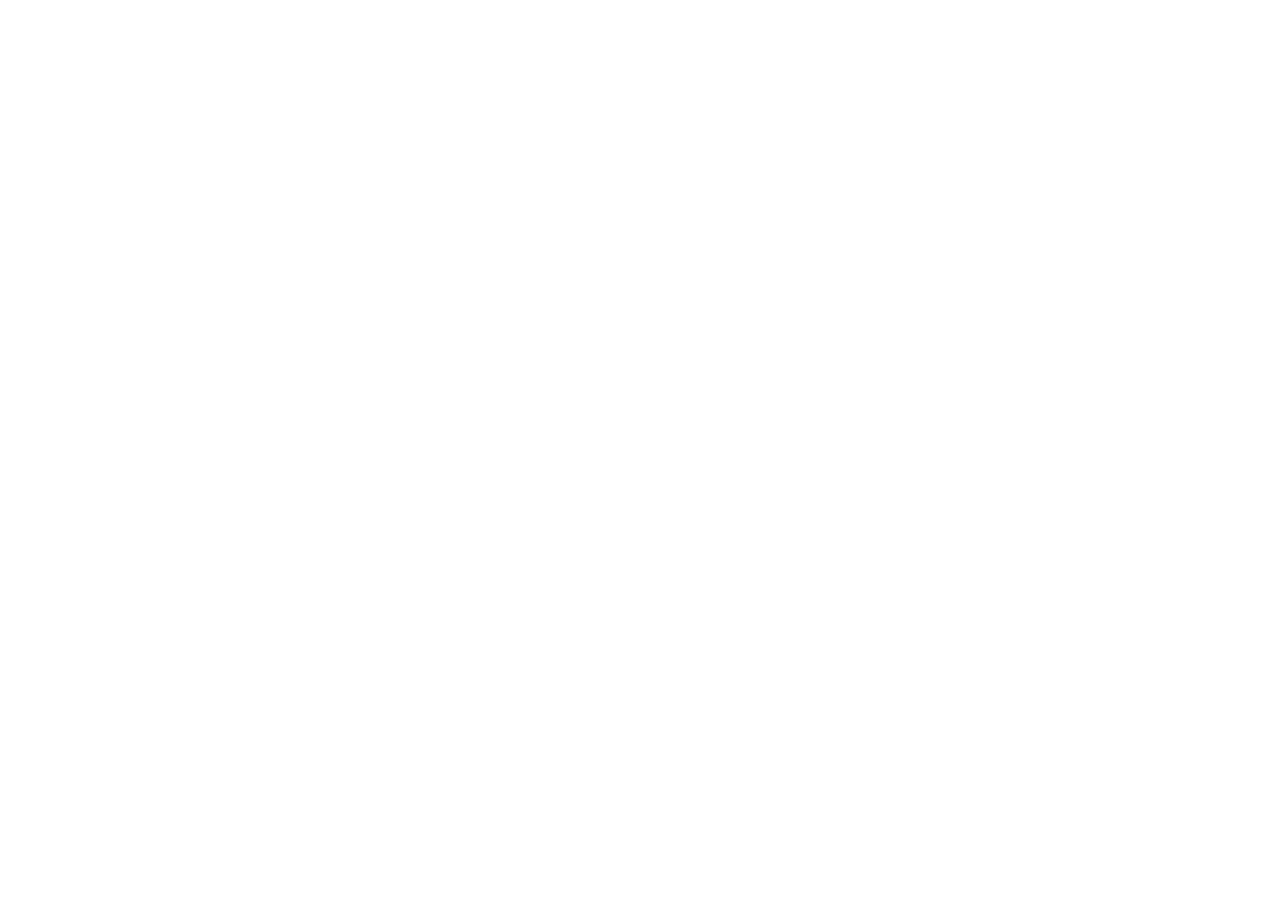
==== index.html @ 3d29e250 "11" ====
<!DOCTYPE html>
<html lang="en">
<head>
    <meta charset="UTF-8">
    <meta http-equiv="X-UA-Compatible" content="IE=edge">
    <meta name="viewport" content="width=device-width, initial-scale=1.0">
    <title>Document</title>
</head>
<body>
    
</body>
</html>
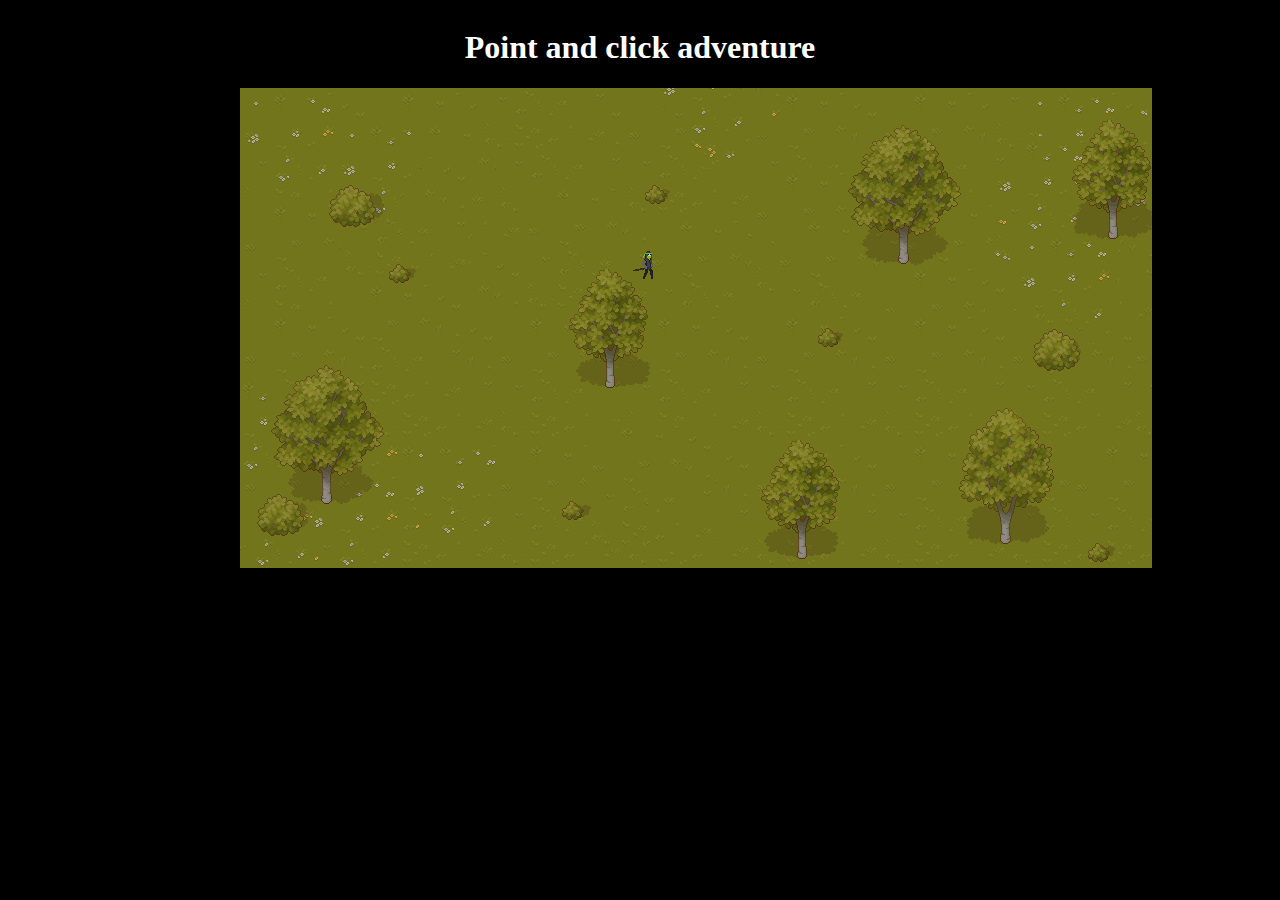
==== commit 164a71f5: "piush" ====
--- a/index.html
+++ b/index.html
@@ -4,9 +4,29 @@
     <meta charset="UTF-8">
     <meta http-equiv="X-UA-Compatible" content="IE=edge">
     <meta name="viewport" content="width=device-width, initial-scale=1.0">
-    <title>Document</title>
+    <title>Point and Click</title>
+    <link rel="stylesheet" href="css/style2.css">
 </head>
 <body>
-    
+    <h1 id="mainTitle">ClickClackCloek</h1>
+    <div id="gameWindow">
+        <!-- Foreground -->
+
+        <!-- Charater -->
+        <div id="mainCharacter" class="character">
+            <img src="img/MainCharacter_32x32_idle.gif" alt="Main Character">
+        </div>
+        <!-- Background -->
+        <div id="titlemap" class="background">
+            <img src="img/GameBackground.png" alt="tilemap">
+        </div>
+    </div>
+
+        <audio>
+                <source srs="SussyBaka.ogg" type="audio">
+        </audio>
+
+    <script src="js/index2.js"></script>
 </body>
+</head>
 </html>--- a/css/style2.css
+++ b/css/style2.css
@@ -0,0 +1,48 @@
+body{
+    background-color: black;
+    color: white;
+    display: grid;
+    grid-template-columns: auto 800px auto;
+    grid-template-rows: auto auto;
+}
+
+#mainTitle {
+    grid-column-start: 2;
+    grid-row-start: 1;
+    text-align: center;
+}
+
+#gameWindow{
+    position: relative;
+    width: 800px;
+    height: 608px;
+    grid-column-start: 2;
+    grid-row-start: 2;
+    background-color: rgb(0, 0, 0);
+}
+
+.background{
+    position: absolute;
+    z-index: 0;
+}
+
+.character{
+    position: absolute;
+    z-index: 100;
+}
+
+.foreground{
+    position: absolute;
+    z-index: 1000;
+}
+
+#tilemap{
+    background-color: 10;
+}
+
+#mainCharacter{
+    top: 160px;
+    left: 392px;
+
+    transition: all 1s ease-in-out;
+}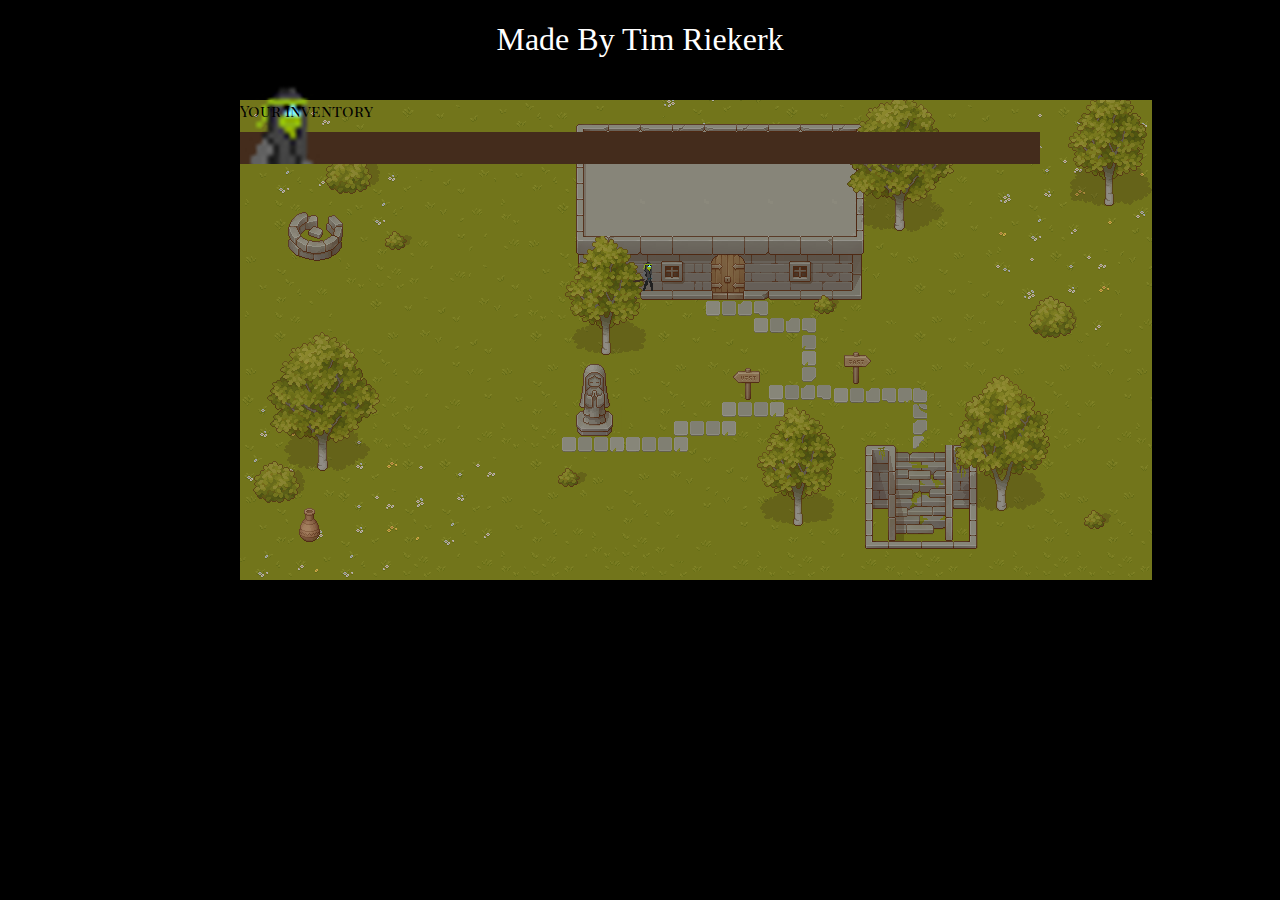
==== commit 0d7086f3: "Piel" ====
--- a/index.html
+++ b/index.html
@@ -4,29 +4,58 @@
     <meta charset="UTF-8">
     <meta http-equiv="X-UA-Compatible" content="IE=edge">
     <meta name="viewport" content="width=device-width, initial-scale=1.0">
-    <title>Point and Click</title>
-    <link rel="stylesheet" href="css/style2.css">
+    <title>ClickClakCloek</title>
+    <link rel="stylesheet" href="css/style.css">
 </head>
 <body>
-    <h1 id="mainTitle">ClickClackCloek</h1>
+    <h1 id="mainTitle"></h1>
     <div id="gameWindow">
-        <!-- Foreground -->
 
-        <!-- Charater -->
+        <!--dialogue bar-->
+        <div id="dialogueBar" class="foreground">
+            <div id="setMainDialog">
+                <img id="hero" class="foreground" src="img/potrait.png" alt="portrait">
+                <div id="mainCharacterSpeech" class="foreground speech-bubble">...</div>
+
+                <div id="counterSpeech" class="foreground speech-bubble">...</div>
+                <img id="counterCharacter" class="foreground" src="img/portairStatue.png" alt="The other person">
+                <div id="brownBar"></div>
+            </div>
+        </div>
+
+        <!--Inventory-->
+        <div id="inventoryBox" class="foreground">
+            <p>Your Inventory</p>
+            <ul id="inventoryList">
+
+            </ul>
+        </div>
+
+        <!--Foreground-->
+        <div id="door1" class="foreground"></div>
+        <div id="door2" class="foreground"></div>
+        <div id="statue" class="foreground"></div>
+
+        <!-- Character -->
         <div id="mainCharacter" class="character">
-            <img src="img/MainCharacter_32x32_idle.gif" alt="Main Character">
+            <img src="img/MainCharacter_32x32_idle.gif" alt="main character">
         </div>
         <!-- Background -->
-        <div id="titlemap" class="background">
-            <img src="img/GameBackground.png" alt="tilemap">
+        <div id="tilemap" class="background">
+            <img id="tilemapIMG" src="img/GameBackground.png" alt="tilemap 1">
         </div>
     </div>
 
-        <audio>
-                <source srs="SussyBaka.ogg" type="audio">
-        </audio>
+    <!--Audio of main character and counter character-->
+    <audio id="characterAudio">
+        <source src="audio/Gibberish - Sound Effect_01.mp3" type="audio/mpeg">
+    </audio>
 
-    <script src="js/index2.js"></script>
+    <audio id="counterAudio">
+        <source src="audio/high pitch voice.mp3" type="audio/mpeg">
+    </audio>
+
+    <script src="js/index.js"></script>
 </body>
 </head>
 </html>--- a/css/style.css
+++ b/css/style.css
@@ -0,0 +1,197 @@
+@import url('https://fonts.googleapis.com/css2?family=Playfair+Display+SC&display=swap');
+
+body {
+    background-color: black;
+    display: grid;
+    grid-template-columns: auto 800px auto;
+    grid-template-rows: auto 600px auto;
+    gap: 20px;
+    margin: 0px;
+    font-family: 'Playfair Display SC', serif;
+}
+
+h1 {
+    font-family: 'Shrikhand', cursive;
+    font-weight: normal;
+    color: #FFF;
+}
+
+p {
+    margin: 0px;
+}
+
+#title {
+    grid-column-start: 2;
+    grid-row-start: 1;
+    text-align: center;
+}
+
+#mainTitle {
+    grid-column-start: 2;
+    grid-row-start: 1;
+    text-align: center;
+}
+
+#gameWindow {
+    position: relative;
+    width: 800px;
+    height: 420px;
+    grid-column-start: 2;
+    grid-row-start: 2;
+    background-color: blue;
+    transition: all 1s ease-in-out;
+}
+
+#tilemap {
+    color: #000;
+}
+
+#mainCharacter {
+    top: 160px;
+    left: 392px;
+    transition: all 1s ease-in-out;
+}
+
+#door1 {
+    top: 287px;
+    left: 177px;
+    width: 32px;
+    height: 64px;
+
+}
+
+#door2 {
+    top: 64px;
+    left: 496px;
+    width: 32px;
+    height: 64px;
+}
+
+#statue {
+    top: 287px;
+    left: 703px;
+    width: 32px;
+    height: 64px;
+}
+
+#grave {
+    top: 482px;
+    left: 257px;
+    width: 32px;
+    height: 64px;
+}
+
+#tree1 {
+    top: 400px;
+    left: 667px;
+}
+
+#signToLeft {
+    top: 351px;
+    left: 450px;
+    width: 32px;
+    height: 32px;
+}
+
+#rubyContainer {
+    top: 324px;
+    left: 209px;
+    opacity: 0;
+    transition: all 1s ease-in-out;
+}
+
+#stone {
+    top: 32px;
+    left: 223px;
+    width: 32px;
+    height: 64px;
+}
+
+#platform {
+    top: 193px;
+    left: 416px;
+}
+
+#dialogBar {
+    bottom: 0px;
+}
+
+#setMainDialog {
+    position: relative;
+    height: 64px;
+    width: 800px;
+}
+
+#brownBar {
+    position: absolute;
+    height: 32px;
+    width: 800px;
+    background-color: #442c1c;
+    bottom: 0px;
+}
+
+#hero {
+    left: 0px;
+    bottom: 0px;
+}
+
+#mainCharacterSpeech {
+    left: 64px;
+    top: 0px;
+}
+
+#counterCharacter {
+    right: 0px;
+    bottom: 0px;
+    opacity: 0;
+    transition: all 1s ease-in-out;
+}
+
+#counterSpeech {
+    right: 64px;
+    top: 0px;
+}
+
+#invetoryBox {
+    left: 10px;
+    top: 10px;
+    width: 180px;
+    height: 80px;
+    color: #FFF;
+    background-color: #442c1c;
+    border: #FFF 1px solid;
+    padding: 10px;
+}
+
+#invetoryBox ul {
+    list-style-type: square;
+    margin: 0px 14px;
+    padding: 0px;
+    font-size: 12px;
+}
+
+.background {
+    position: absolute;
+    z-index: 0;
+}
+
+.character {
+    position: absolute;
+    z-index: 100;
+}
+
+.foreground {
+    position: absolute;
+    z-index: 1000;
+}
+
+.speech-bubble {
+    background: #ffffff;
+    border-radius: 60px;
+    color: #000;
+    padding: 5px 5px 5px 20px;
+    font-size: 12px;
+    opacity: 0;
+    width: 300px;
+    transition: all 1s ease-in-out;
+}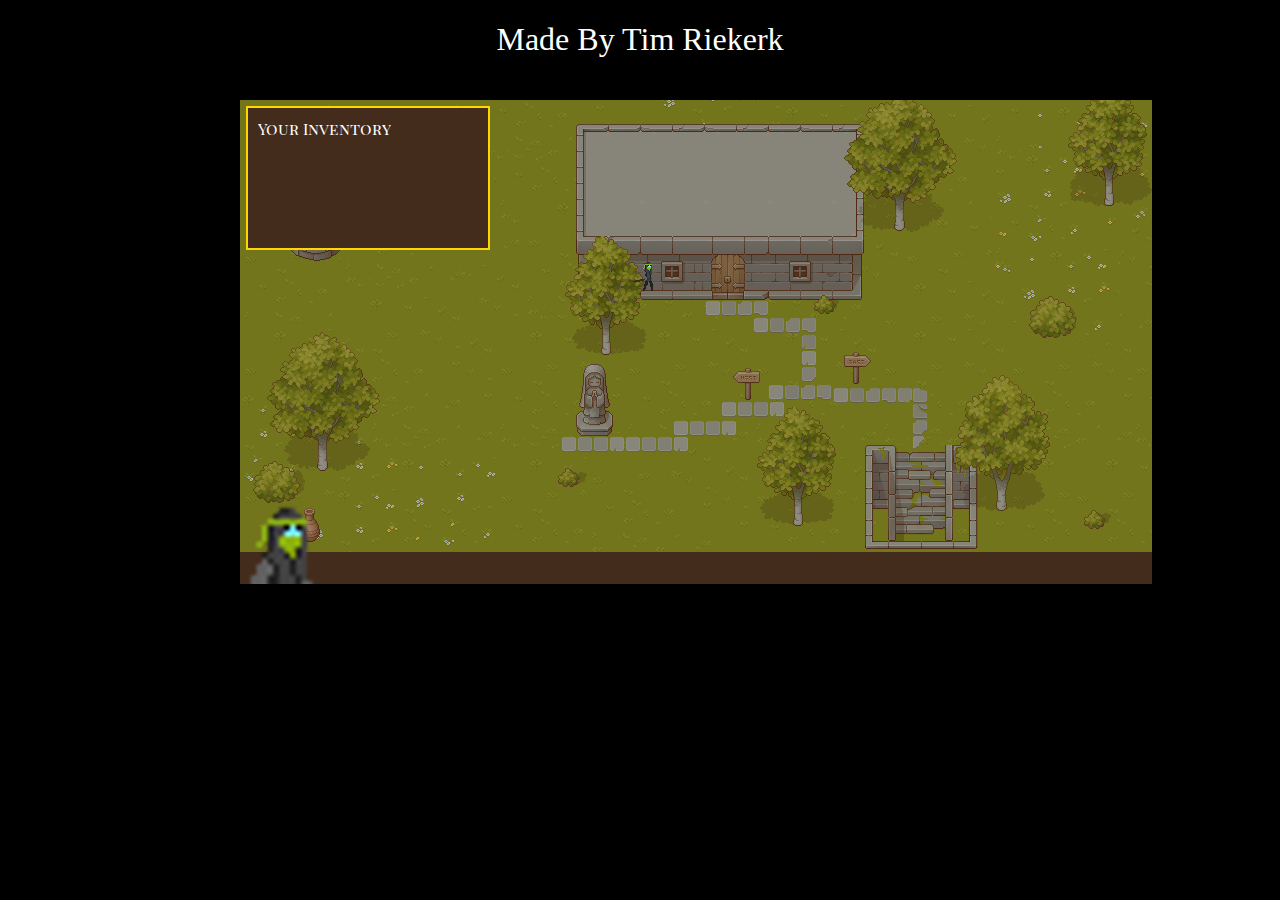
==== commit 9711db13: "HondenKinderen" ====
--- a/index.html
+++ b/index.html
@@ -27,7 +27,6 @@
         <div id="inventoryBox" class="foreground">
             <p>Your Inventory</p>
             <ul id="inventoryList">
-
             </ul>
         </div>
 
--- a/css/style.css
+++ b/css/style.css
@@ -20,6 +20,23 @@
     margin: 0px;
 }
 
+#inventoryBox{
+    background-color: #442c1c;
+    height: 120px;
+    width: 220px;
+    color: white;
+    padding: 10px;
+    margin: 6px;
+    border: 2px solid gold;
+    
+}
+
+
+#dialogueBar{
+    top: 420px;
+
+}
+
 #title {
     grid-column-start: 2;
     grid-row-start: 1;
@@ -53,37 +70,24 @@
 }
 
 #door1 {
-    top: 287px;
-    left: 177px;
+    top: 143px;
+    left: 472px;
     width: 32px;
-    height: 64px;
-
+    height: 56px;
 }
 
 #door2 {
-    top: 64px;
-    left: 496px;
-    width: 32px;
-    height: 64px;
+    top: 394px;
+    left: 651px;
+    width: 61px;
+    height: 48px;
 }
 
 #statue {
-    top: 287px;
-    left: 703px;
-    width: 32px;
-    height: 64px;
-}
-
-#grave {
-    top: 482px;
-    left: 257px;
-    width: 32px;
-    height: 64px;
-}
-
-#tree1 {
-    top: 400px;
-    left: 667px;
+    top: 271px;
+    left: 339px;
+    width: 33px;
+    height: 82px;
 }
 
 #signToLeft {
@@ -123,11 +127,12 @@
 }
 
 #brownBar {
+    background-color: #442c1c;
     position: absolute;
     height: 32px;
-    width: 800px;
-    background-color: #442c1c;
-    bottom: 0px;
+    width: 912px;
+    bottom: 0;
+    left: 0;
 }
 
 #hero {
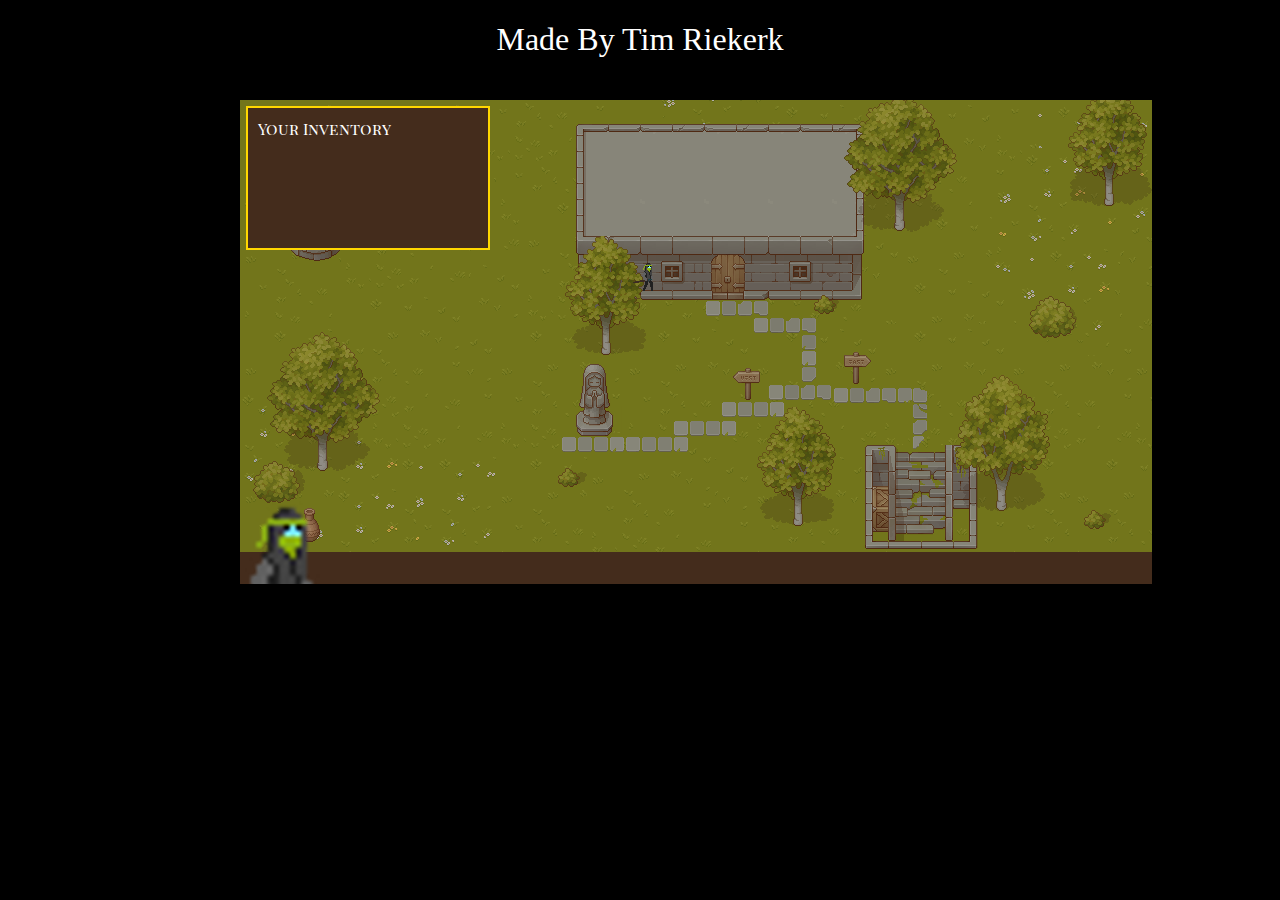
==== commit 95c9bc8d: "kaaas" ====
--- a/index.html
+++ b/index.html
@@ -32,7 +32,7 @@
 
         <!--Foreground-->
         <div id="door1" class="foreground"></div>
-        <div id="door2" class="foreground"></div>
+        <div id="crate" class="foreground"></div>
         <div id="statue" class="foreground"></div>
 
         <!-- Character -->
--- a/css/style.css
+++ b/css/style.css
@@ -76,13 +76,6 @@
     height: 56px;
 }
 
-#door2 {
-    top: 394px;
-    left: 651px;
-    width: 61px;
-    height: 48px;
-}
-
 #statue {
     top: 271px;
     left: 339px;
@@ -91,10 +84,11 @@
 }
 
 #signToLeft {
-    top: 351px;
-    left: 450px;
-    width: 32px;
-    height: 32px;
+    top: 401px;
+    left: 339px;
+    width: 33px;
+    height: 82px;
+    background-color: brown;
 }
 
 #rubyContainer {
@@ -104,11 +98,11 @@
     transition: all 1s ease-in-out;
 }
 
-#stone {
-    top: 32px;
-    left: 223px;
+#crate {
+    top: 382px;
+    left: 633px;
     width: 32px;
-    height: 64px;
+    height: 54px;
 }
 
 #platform {
